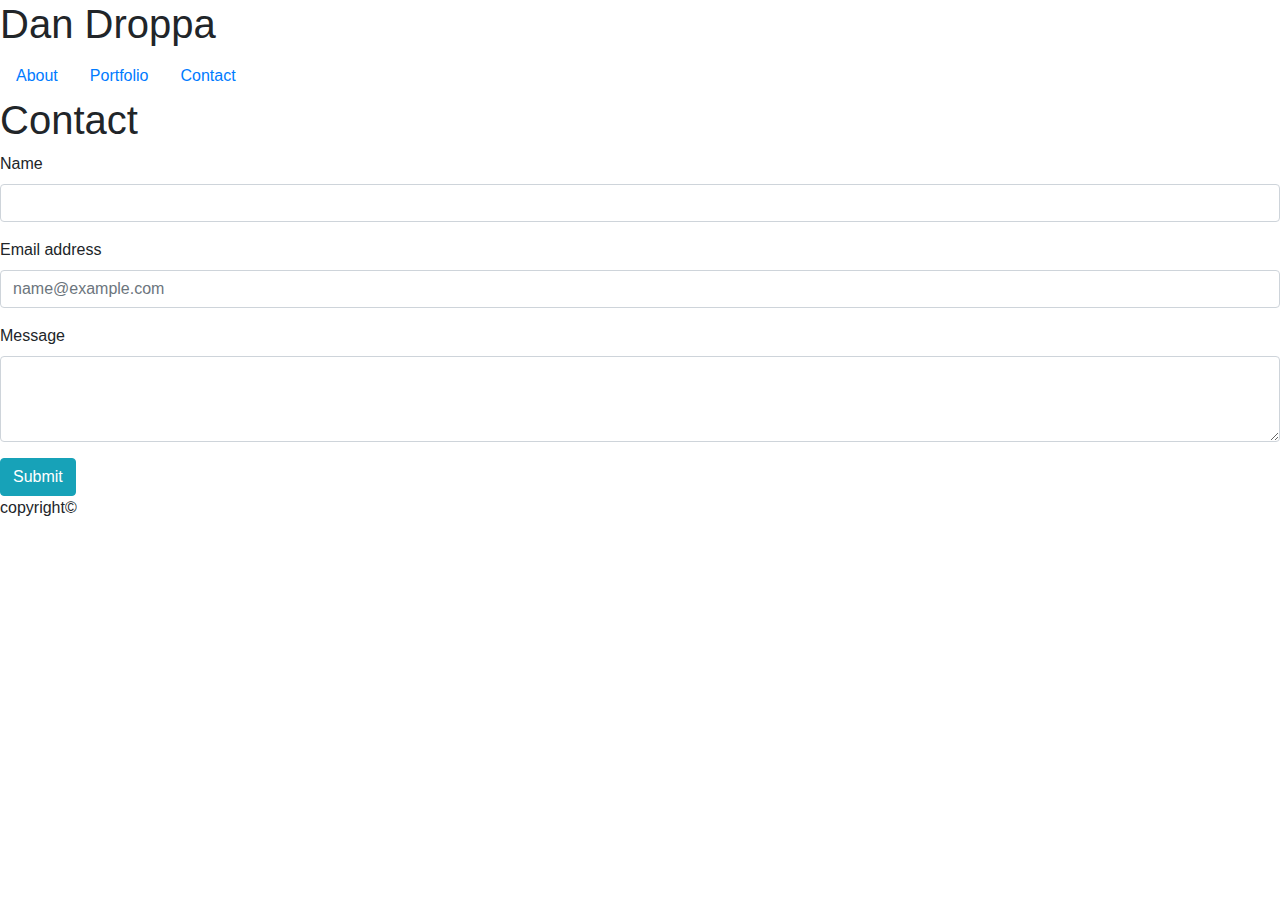
==== contact.html @ 0eac1f69 "submited first draft set sizing at 640" ====
<!DOCTYPE html>
<html lang="en">
<head>
    <meta charset="UTF-8">
    <meta name="viewport" content="width=device-width, initial-scale=1.0">
    <meta http-equiv="X-UA-Compatible" content="ie=edge">
    <link rel="stylesheet" href="https://stackpath.bootstrapcdn.com/bootstrap/4.4.1/css/bootstrap.min.css"
    integrity="sha384-Vkoo8x4CGsO3+Hhxv8T/Q5PaXtkKtu6ug5TOeNV6gBiFeWPGFN9MuhOf23Q9Ifjh" crossorigin="anonymous">
    <!-- <link rel="stylesheet" href="../About-Me/assets/reset.css"> -->
    <link rel="stylesheet" href="../About-Me-using-Bootstrap/assets/CSS/style.css">
    <title>Dan Droppa- contact</title>
</head>
<body>
    <div class="container-float">
        <div class="name">
            <h1>Dan Droppa</h1>
        </div>

        <ul class="nav">
            <li class="nav-item">
                <a class="nav-link" href="index.html">About</a>
            </li>
            <li class="nav-item">
                <a class="nav-link" href="portfolio.html">Portfolio</a>
            </li>
            <li class="nav-item">
                <a class="nav-link" href="contact.html">Contact</a>
            </li>

        </ul>

    </div>
    <div class="wrapper">
        <div class="contact">
            <h1>Contact</h1>
        </div>


        <form>

            <div class="form-group">
                <label for="exampleFormControlInput2">Name</label>
                <input type="text" class="form-control" id="exampleFormControlInput2">
              </div>
            <div class="form-group">
              <label for="exampleFormControlInput1">Email address</label>
              <input type="email" class="form-control" id="exampleFormControlInput1" placeholder="name@example.com">
            </div>
            <div class="form-group">
              <label for="exampleFormControlTextarea1">Message</label>
              <textarea class="form-control" id="exampleFormControlTextarea1" rows="3"></textarea>
            </div>
            <button type="submit" class="btn btn-info">Submit</button>
          </form>
    </div>
    <div class="spacer"> </div>

    <footer>
        <p>copyright&copy;</p>
    </footer>
    <script src="https://code.jquery.com/jquery-3.4.1.slim.min.js"
    integrity="sha384-J6qa4849blE2+poT4WnyKhv5vZF5SrPo0iEjwBvKU7imGFAV0wwj1yYfoRSJoZ+n"
    crossorigin="anonymous"></script>
<script src="https://cdn.jsdelivr.net/npm/popper.js@1.16.0/dist/umd/popper.min.js"
    integrity="sha384-Q6E9RHvbIyZFJoft+2mJbHaEWldlvI9IOYy5n3zV9zzTtmI3UksdQRVvoxMfooAo"
    crossorigin="anonymous"></script>
<script src="https://stackpath.bootstrapcdn.com/bootstrap/4.4.1/js/bootstrap.min.js"
    integrity="sha384-wfSDF2E50Y2D1uUdj0O3uMBJnjuUD4Ih7YwaYd1iqfktj0Uod8GCExl3Og8ifwB6"
    crossorigin="anonymous"></script>


    
</body>
</html>
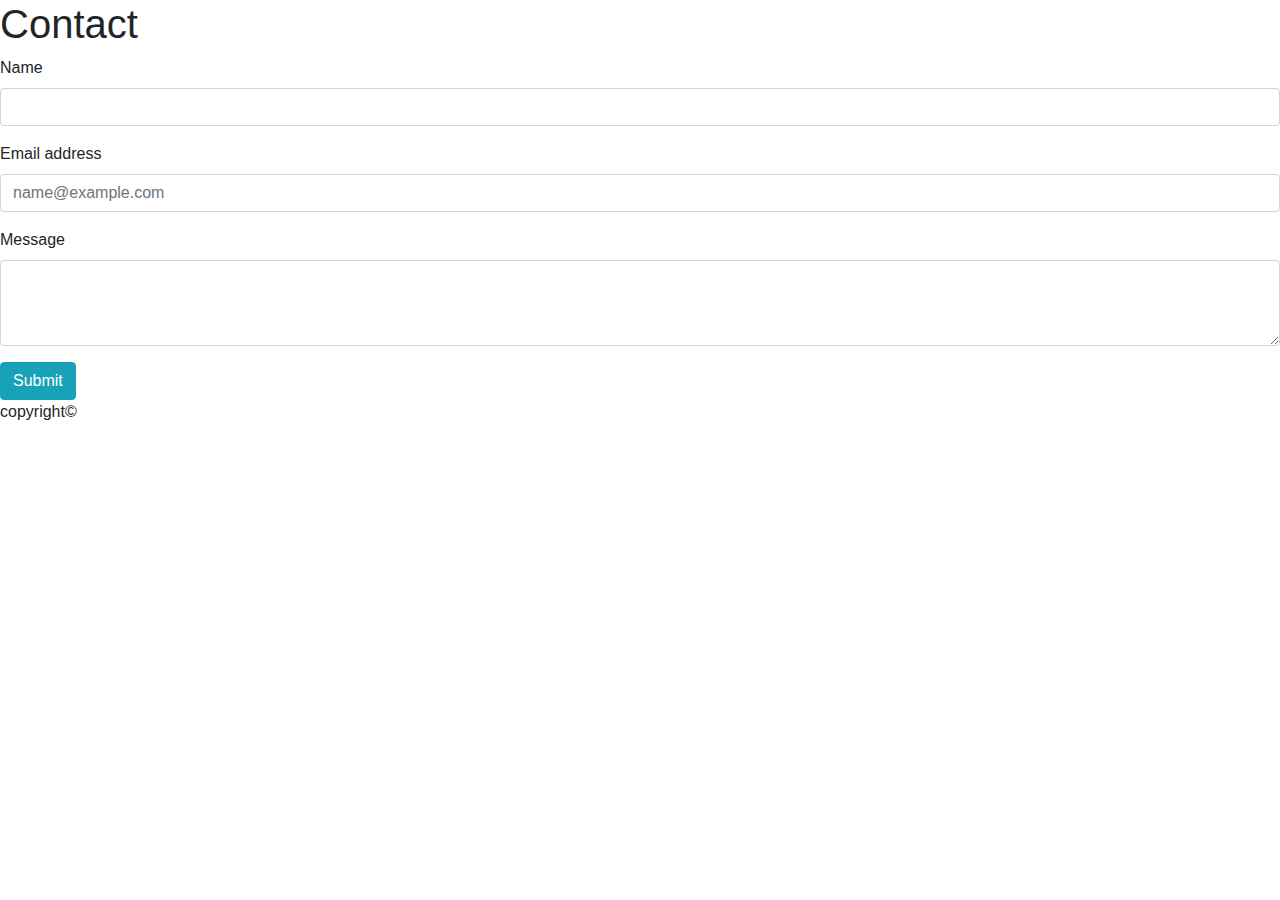
==== commit a6693690: "updaded classwork" ====
--- a/contact.html
+++ b/contact.html
@@ -1,35 +1,19 @@
 <!DOCTYPE html>
 <html lang="en">
+
 <head>
     <meta charset="UTF-8">
     <meta name="viewport" content="width=device-width, initial-scale=1.0">
     <meta http-equiv="X-UA-Compatible" content="ie=edge">
     <link rel="stylesheet" href="https://stackpath.bootstrapcdn.com/bootstrap/4.4.1/css/bootstrap.min.css"
-    integrity="sha384-Vkoo8x4CGsO3+Hhxv8T/Q5PaXtkKtu6ug5TOeNV6gBiFeWPGFN9MuhOf23Q9Ifjh" crossorigin="anonymous">
-    <!-- <link rel="stylesheet" href="../About-Me/assets/reset.css"> -->
+        integrity="sha384-Vkoo8x4CGsO3+Hhxv8T/Q5PaXtkKtu6ug5TOeNV6gBiFeWPGFN9MuhOf23Q9Ifjh" crossorigin="anonymous">
+
     <link rel="stylesheet" href="../About-Me-using-Bootstrap/assets/CSS/style.css">
     <title>Dan Droppa- contact</title>
 </head>
+
 <body>
-    <div class="container-float">
-        <div class="name">
-            <h1>Dan Droppa</h1>
-        </div>
 
-        <ul class="nav">
-            <li class="nav-item">
-                <a class="nav-link" href="index.html">About</a>
-            </li>
-            <li class="nav-item">
-                <a class="nav-link" href="portfolio.html">Portfolio</a>
-            </li>
-            <li class="nav-item">
-                <a class="nav-link" href="contact.html">Contact</a>
-            </li>
-
-        </ul>
-
-    </div>
     <div class="wrapper">
         <div class="contact">
             <h1>Contact</h1>
@@ -41,34 +25,34 @@
             <div class="form-group">
                 <label for="exampleFormControlInput2">Name</label>
                 <input type="text" class="form-control" id="exampleFormControlInput2">
-              </div>
-            <div class="form-group">
-              <label for="exampleFormControlInput1">Email address</label>
-              <input type="email" class="form-control" id="exampleFormControlInput1" placeholder="name@example.com">
             </div>
             <div class="form-group">
-              <label for="exampleFormControlTextarea1">Message</label>
-              <textarea class="form-control" id="exampleFormControlTextarea1" rows="3"></textarea>
+                <label for="exampleFormControlInput1">Email address</label>
+                <input type="email" class="form-control" id="exampleFormControlInput1" placeholder="name@example.com">
+            </div>
+            <div class="form-group">
+                <label for="exampleFormControlTextarea1">Message</label>
+                <textarea class="form-control" id="exampleFormControlTextarea1" rows="3"></textarea>
             </div>
             <button type="submit" class="btn btn-info">Submit</button>
-          </form>
+        </form>
     </div>
-    <div class="spacer"> </div>
-
+   
     <footer>
         <p>copyright&copy;</p>
     </footer>
     <script src="https://code.jquery.com/jquery-3.4.1.slim.min.js"
-    integrity="sha384-J6qa4849blE2+poT4WnyKhv5vZF5SrPo0iEjwBvKU7imGFAV0wwj1yYfoRSJoZ+n"
-    crossorigin="anonymous"></script>
-<script src="https://cdn.jsdelivr.net/npm/popper.js@1.16.0/dist/umd/popper.min.js"
-    integrity="sha384-Q6E9RHvbIyZFJoft+2mJbHaEWldlvI9IOYy5n3zV9zzTtmI3UksdQRVvoxMfooAo"
-    crossorigin="anonymous"></script>
-<script src="https://stackpath.bootstrapcdn.com/bootstrap/4.4.1/js/bootstrap.min.js"
-    integrity="sha384-wfSDF2E50Y2D1uUdj0O3uMBJnjuUD4Ih7YwaYd1iqfktj0Uod8GCExl3Og8ifwB6"
-    crossorigin="anonymous"></script>
+        integrity="sha384-J6qa4849blE2+poT4WnyKhv5vZF5SrPo0iEjwBvKU7imGFAV0wwj1yYfoRSJoZ+n"
+        crossorigin="anonymous"></script>
+    <script src="https://cdn.jsdelivr.net/npm/popper.js@1.16.0/dist/umd/popper.min.js"
+        integrity="sha384-Q6E9RHvbIyZFJoft+2mJbHaEWldlvI9IOYy5n3zV9zzTtmI3UksdQRVvoxMfooAo"
+        crossorigin="anonymous"></script>
+    <script src="https://stackpath.bootstrapcdn.com/bootstrap/4.4.1/js/bootstrap.min.js"
+        integrity="sha384-wfSDF2E50Y2D1uUdj0O3uMBJnjuUD4Ih7YwaYd1iqfktj0Uod8GCExl3Og8ifwB6"
+        crossorigin="anonymous"></script>
 
 
-    
+
 </body>
+
 </html>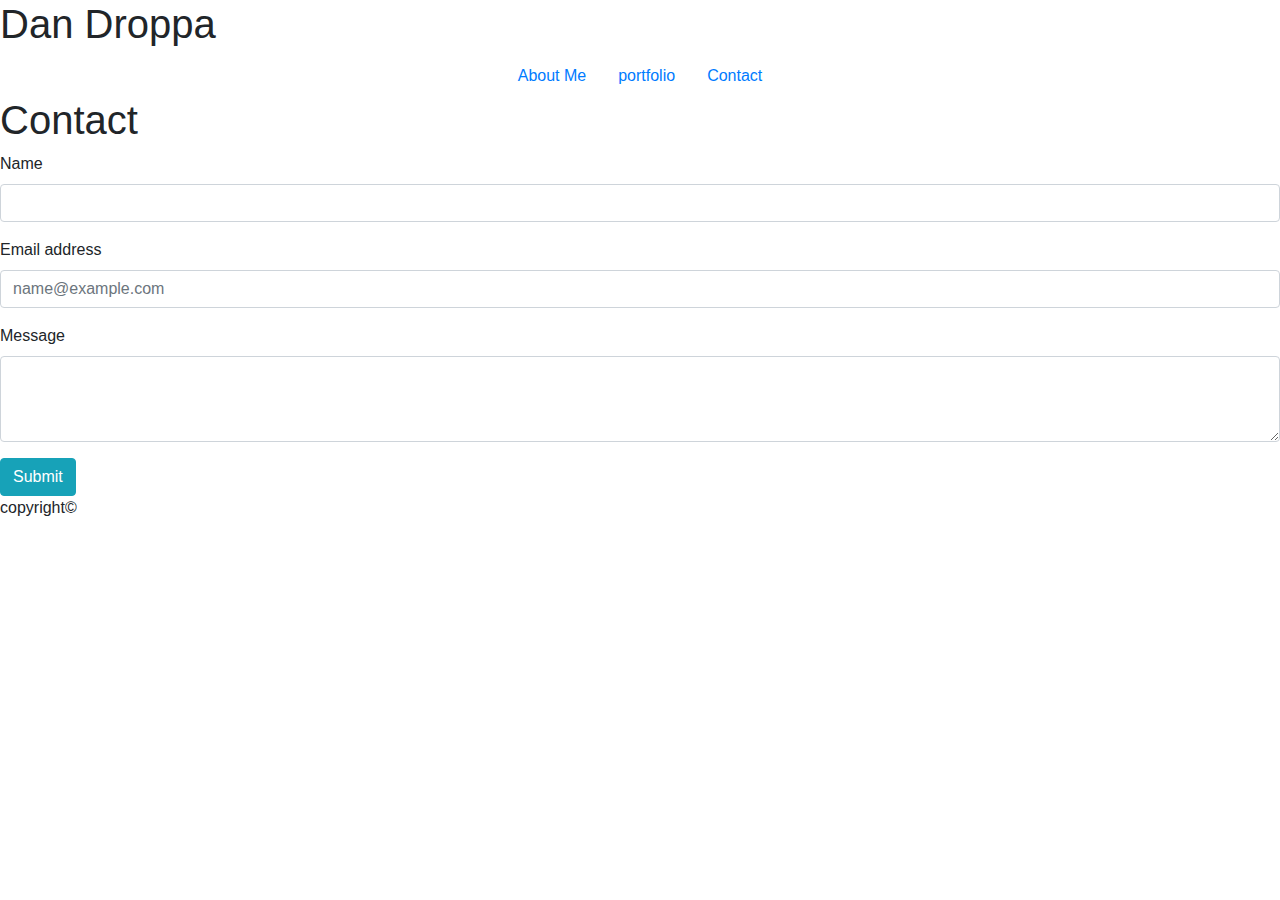
==== commit 9c14904b: "finished media query at 640px" ====
--- a/contact.html
+++ b/contact.html
@@ -13,9 +13,26 @@
 </head>
 
 <body>
+    <div class="toparea">
+        <div id="name">
+            <h1>Dan Droppa</h1>
+        </div>
+        <ul class="nav justify-content-center" id="navigation">
+            <li class="nav-item">
+                <a class="nav-link" href="index.html">About Me</a>
+            </li>
+            <li class="nav-item">
+                <a class="nav-link" href="portfolio.html">portfolio</a>
+            </li>
+            <li class="nav-item">
+                <a class="nav-link" href="contact.html">Contact</a>
+            </li>
 
-    <div class="wrapper">
-        <div class="contact">
+        </ul>
+    </div>
+
+    <div class="portholder">
+        <div class="contenttitle">
             <h1>Contact</h1>
         </div>
 
